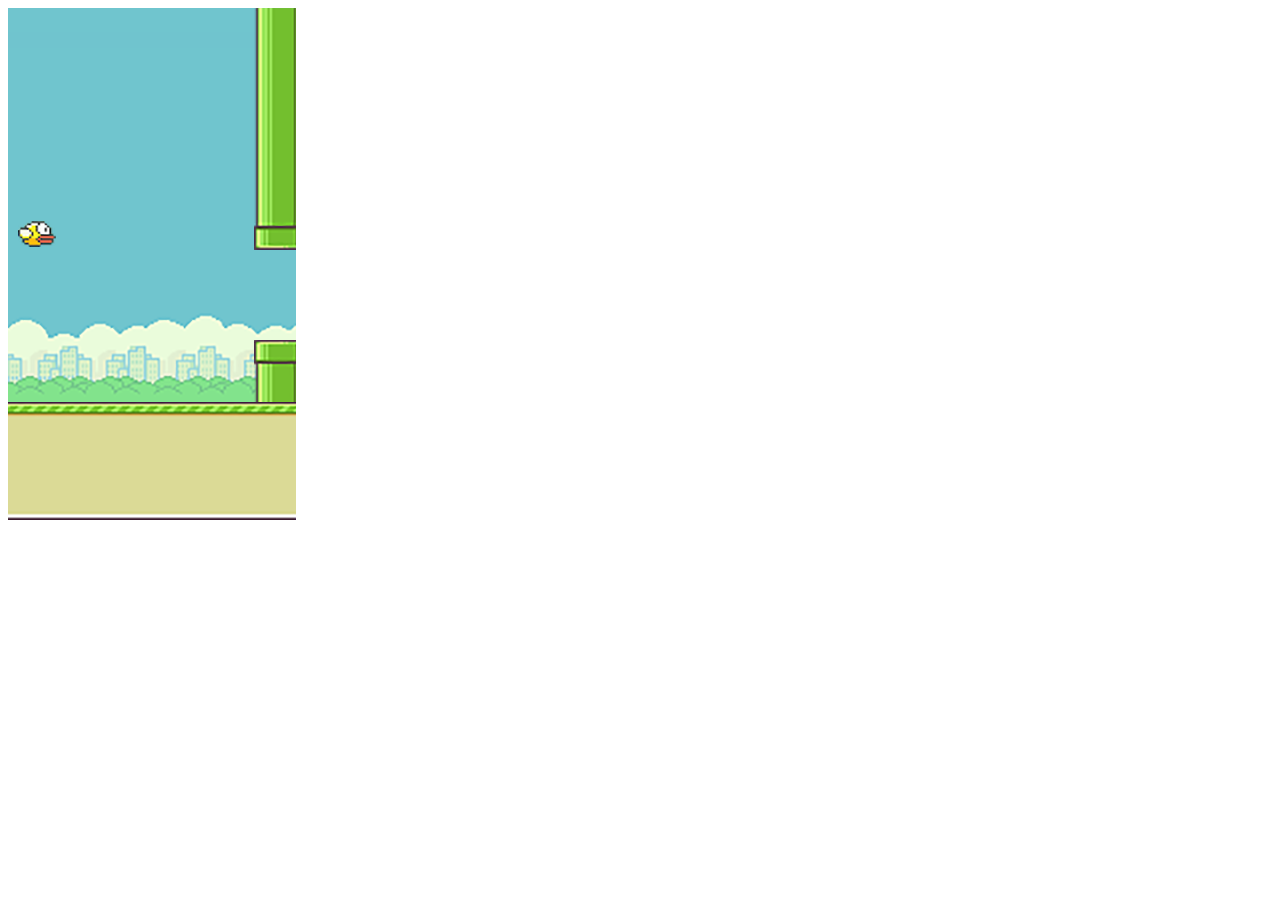
==== index.html @ 392c1504 "Initial commit" ====
<html lang="en">
<head>
    <meta charset="UTF-8">
    <meta name="viewport" content="width=device-width, initial-scale=1.0">
    <title>Flappy Bird!</title>
</head>
<body>
    
<canvas id="canvas" width="288" height="512"></canvas>

<script src="js/game.js"></script>
</body>
</html>
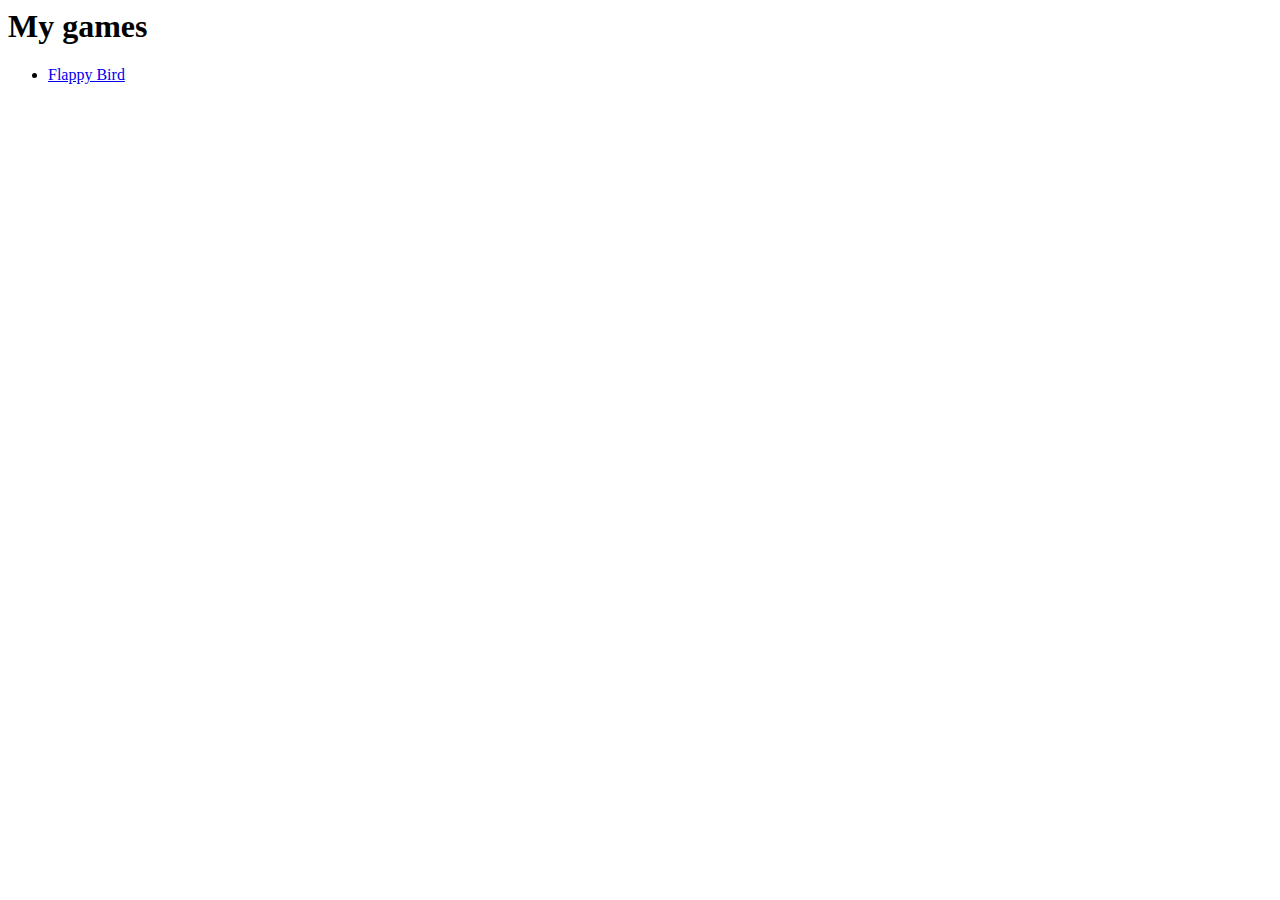
==== commit b2cd16ca: "Added main page" ====
--- a/index.html
+++ b/index.html
@@ -2,12 +2,14 @@
 <head>
     <meta charset="UTF-8">
     <meta name="viewport" content="width=device-width, initial-scale=1.0">
-    <title>Flappy Bird!</title>
+    <title>Document</title>
 </head>
 <body>
-    
-<canvas id="canvas" width="288" height="512"></canvas>
-
-<script src="js/game.js"></script>
+    <h1>My games</h1>
+    <ul>
+        <li>
+            <a href="flappy_Bird/index.html">Flappy Bird</a>
+        </li>
+    </ul>
 </body>
 </html>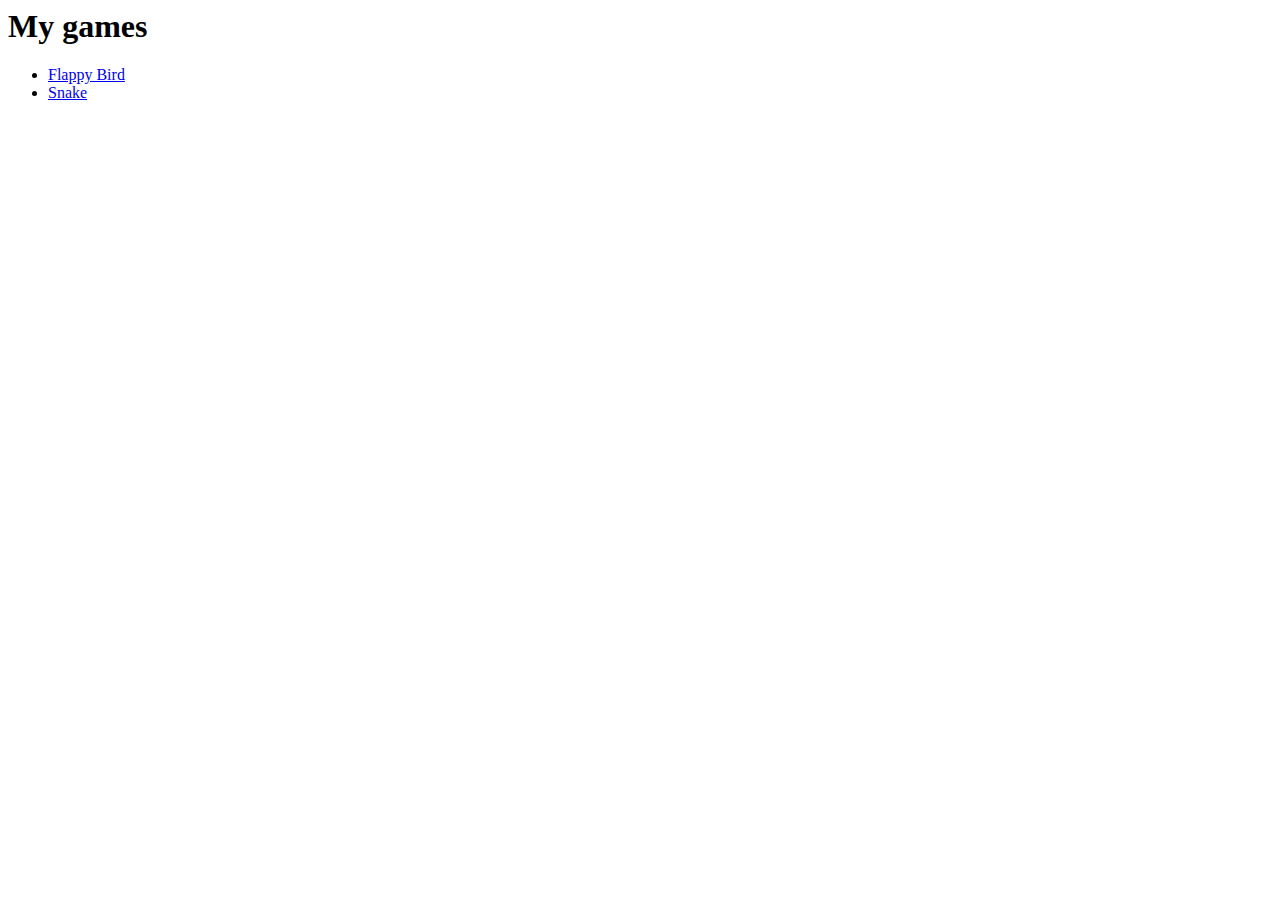
==== commit c41926e7: "Updated main page" ====
--- a/index.html
+++ b/index.html
@@ -8,7 +8,10 @@
     <h1>My games</h1>
     <ul>
         <li>
-            <a href="flappy_Bird/index.html">Flappy Bird</a>
+            <a href="flappy_Bird/index.html">Flappy Bird</a> 
+        </li>
+        <li>
+            <a href="Snake/index.html">Snake</a>
         </li>
     </ul>
 </body>
